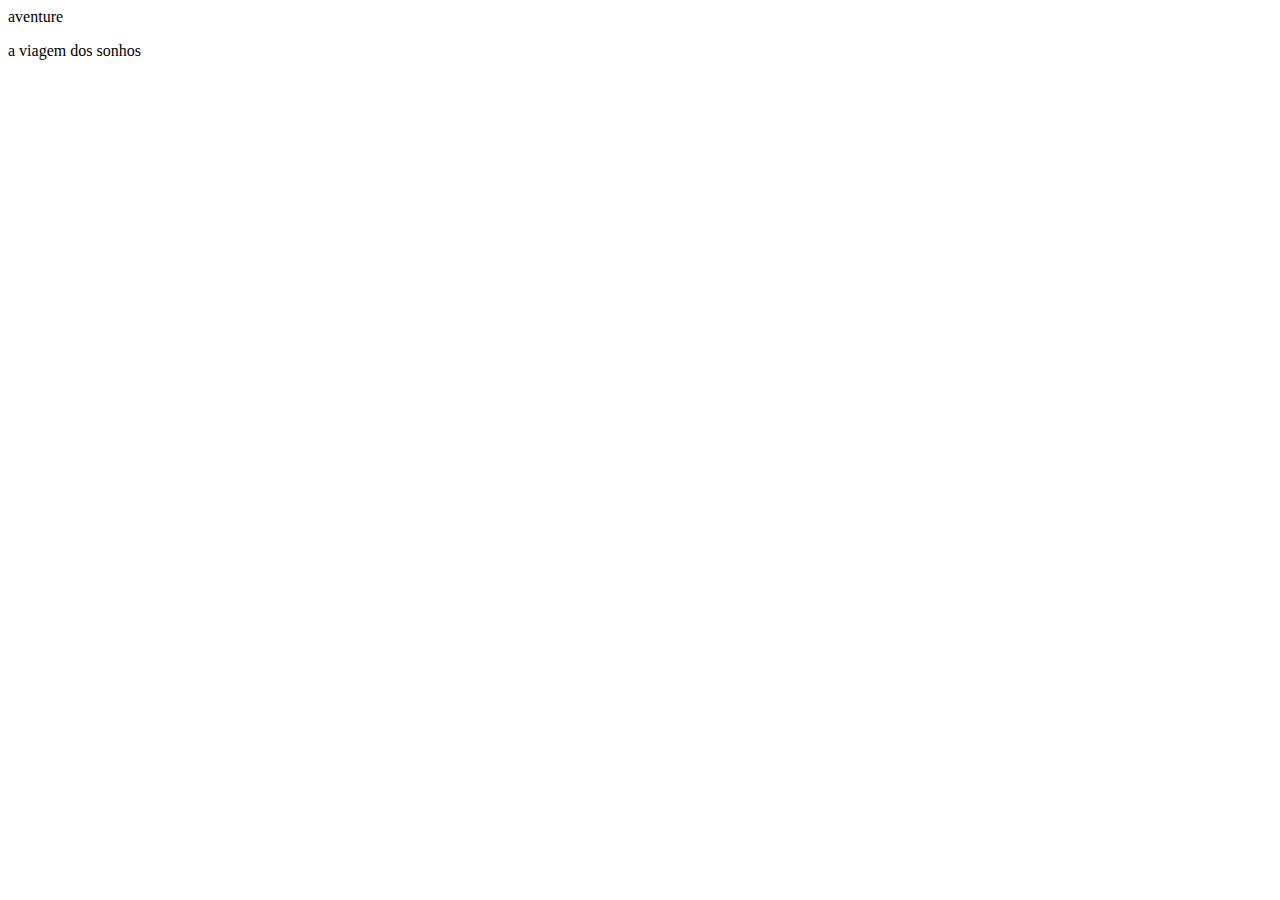
==== <> index.html @ 1c745023 "vvvv" ====
<!DOCTYPE html>
<html lang="pt-br"
<head>
    <meta charset="UTF-8">
    <meta name="viewport" content="width=device-with, initial-scale=1"
    <title>aventure</title>
</head>
</head>

     <min>
        <div>
          <p>a viagem dos sonhos </p>
        </div>

     
    </min>

</body>
</html>
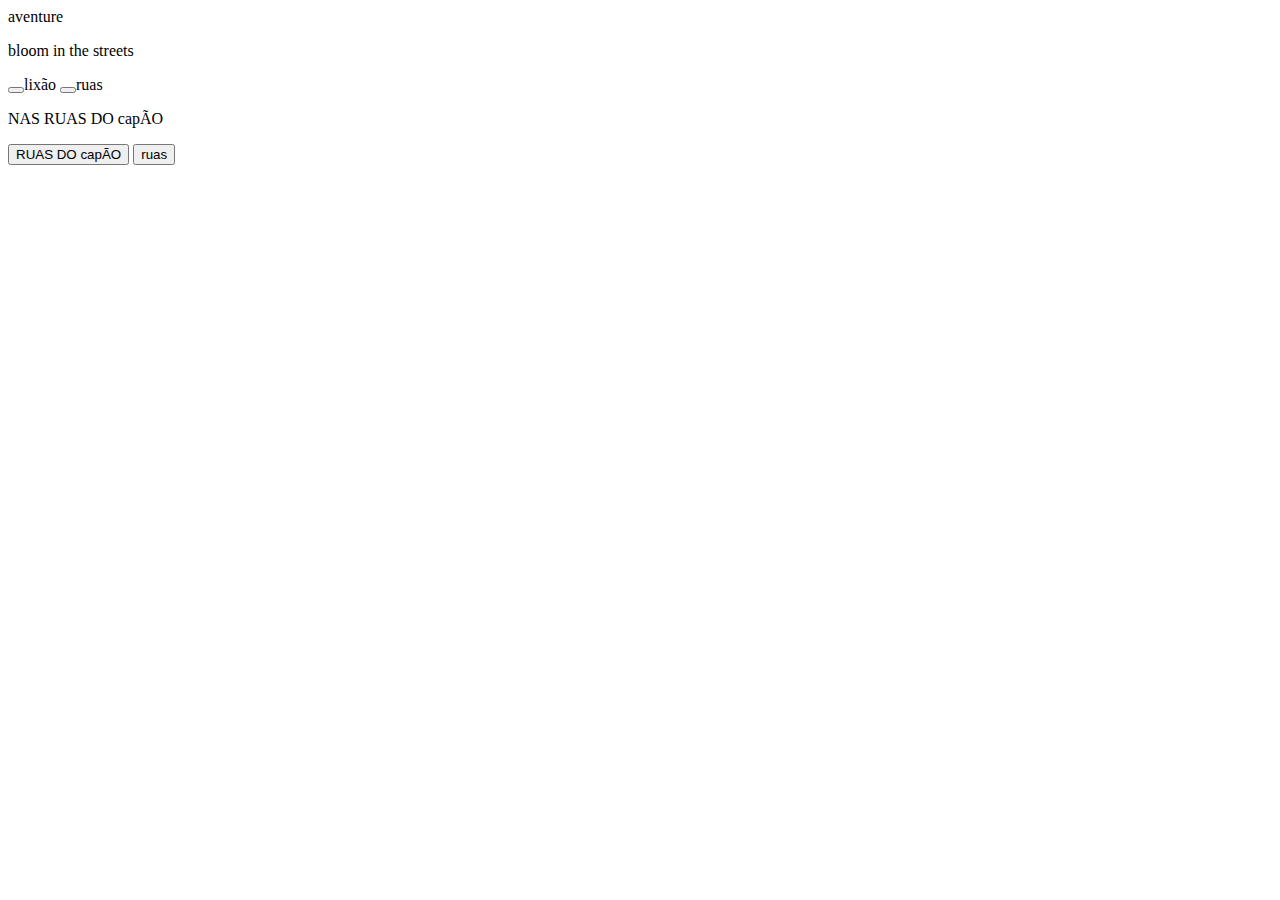
==== commit 4f364e7c: "VINICIUSVV" ====
--- a/<> index.html
+++ b/<> index.html
@@ -3,16 +3,28 @@
 <head>
     <meta charset="UTF-8">
     <meta name="viewport" content="width=device-with, initial-scale=1"
+    <link rel="stlylesheet" href="sytle.css"
     <title>aventure</title>
+    <link rel="preconnect" href="https://fonts.googleapis.com">
+<link rel="preconnect" href="https://fonts.gstatic.com" crossorigin>
+<link href="https://fonts.googleapis.com/css2?family=Vujahday+Script&display=swap" rel="stylesheet">
 </head>
 </head>
 
      <min>
-        <div>
-          <p>a viagem dos sonhos </p>
+        <div class="passo" id="passo-0">
+          <p>bloom in the streets</p>
+          
+          <button class="btn-proximo"data-proximo="1"></button>lixão</button>
+          <button class="btn-proximo"data-proximo="2"></button>ruas</button>
+        </div>
+        <div class="passo" id="passo-1">
+        <P>NAS RUAS DO capÃO </P>
+            <button class="btn-proximo"data-proximo="3">RUAS DO capÃO</button>
+          <button class="btn-proximo"data-proximo="4">ruas</button>
         </div>
 
-     
+
     </min>
 
 </body>
--- a/sytle.css
+++ b/sytle.css
@@ -0,0 +1,5 @@
+body{
+    background-color: black; 
+    font-family: "Vujahday Script", system-ui;
+
+}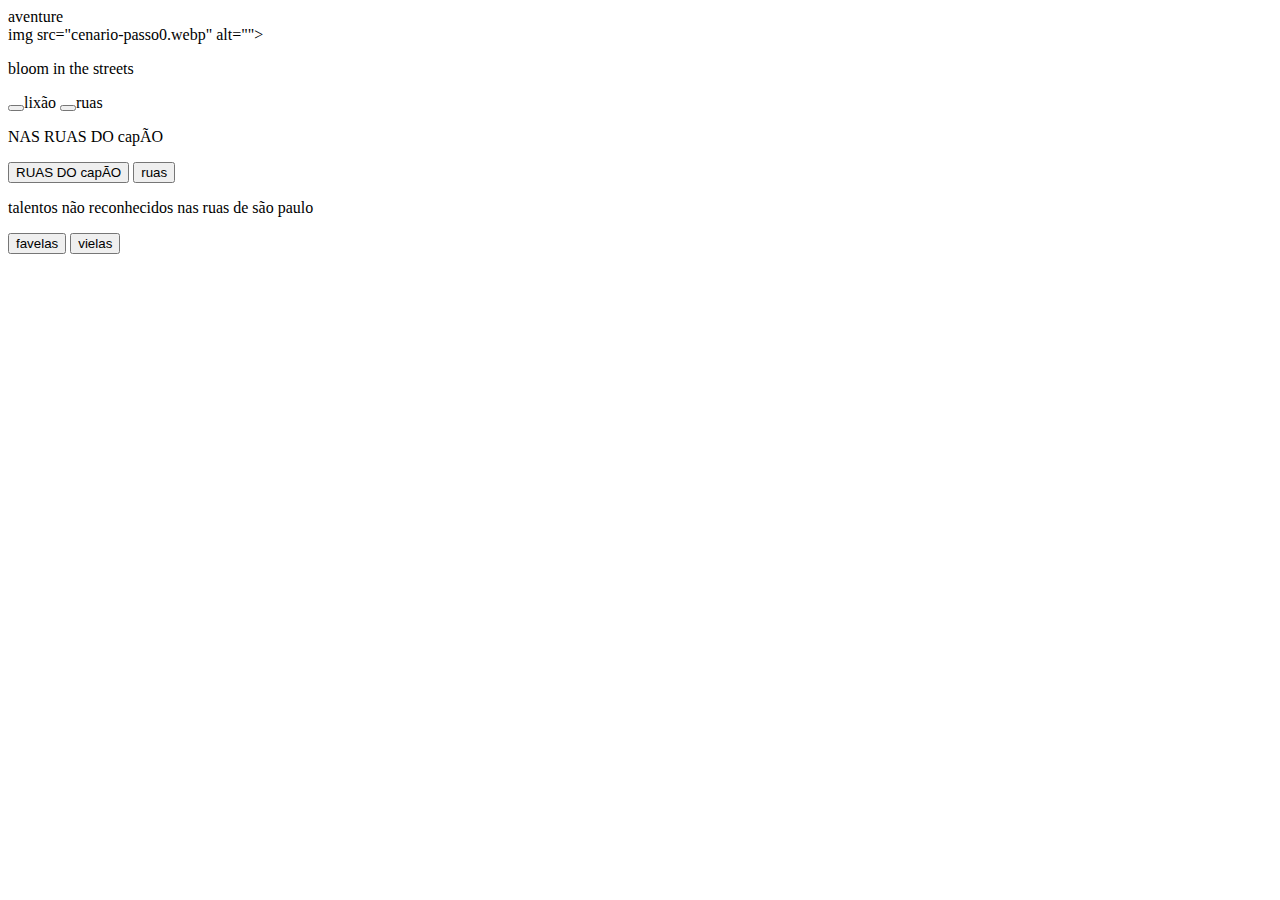
==== commit ed2eac30: "vvvvv" ====
--- a/<> index.html
+++ b/<> index.html
@@ -12,10 +12,12 @@
 </head>
 
      <min>
-        <div class="passo" id="passo-0">
+        <div class="passo ativo" id="passo-0">
+          img src="cenario-passo0.webp" alt="">
+
           <p>bloom in the streets</p>
           
-          <button class="btn-proximo"data-proximo="1"></button>lixão</button>
+          <button class="btn-proximo"data-proximo="1"></button>lixão</button>          
           <button class="btn-proximo"data-proximo="2"></button>ruas</button>
         </div>
         <div class="passo" id="passo-1">
@@ -24,8 +26,14 @@
           <button class="btn-proximo"data-proximo="4">ruas</button>
         </div>
 
+        </div class="passo" id="passo-2">
+        <p> talentos não reconhecidos nas ruas de são paulo </p>
+        <button class="btn-proximo" data-proximo="5"> favelas </button>
+        <button class="btn-proximo" data-proximo="6"> vielas </button>
+        </div>
 
     </min>
-
+  </script src="script.js"></script>
+  
 </body>
 </html>
--- a/sytle.css
+++ b/sytle.css
@@ -1,5 +1,32 @@
 body{
     background-color: black; 
     font-family: "Vujahday Script", system-ui;
+    display:flex;
+    justify-content: center;
+    align-items: center;
+    height: 700px;
+    margin: 0;
+}
 
-}+button{
+    background-color:blue ;
+    color: aqua;
+   font-family: "Vujahday Script", system-ui;
+
+}
+
+ .passo{
+     display: nome;
+ }
+
+  .passo.ativo{
+      display:block;
+  }
+
+  main{
+    text-align: center;
+    max-width: 90%;
+  }
+  img{
+    max-width:80% ;
+  }